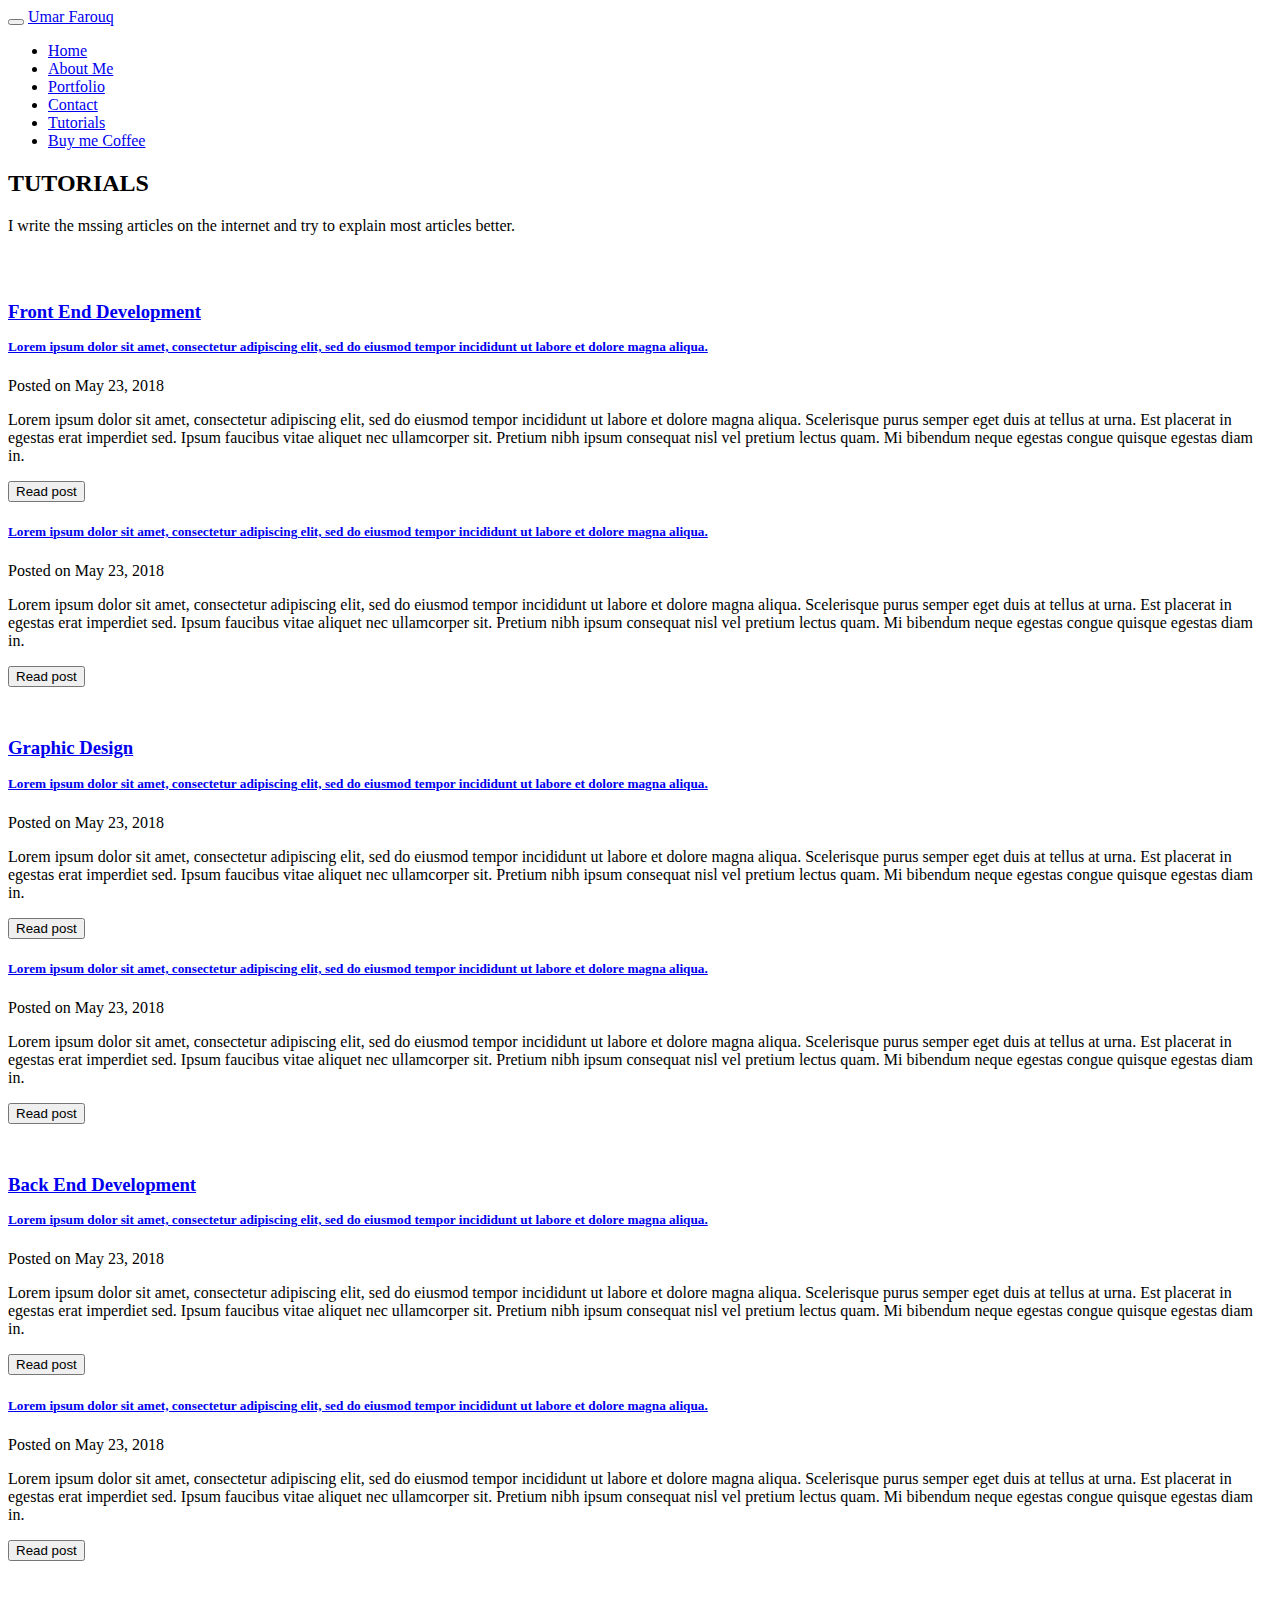
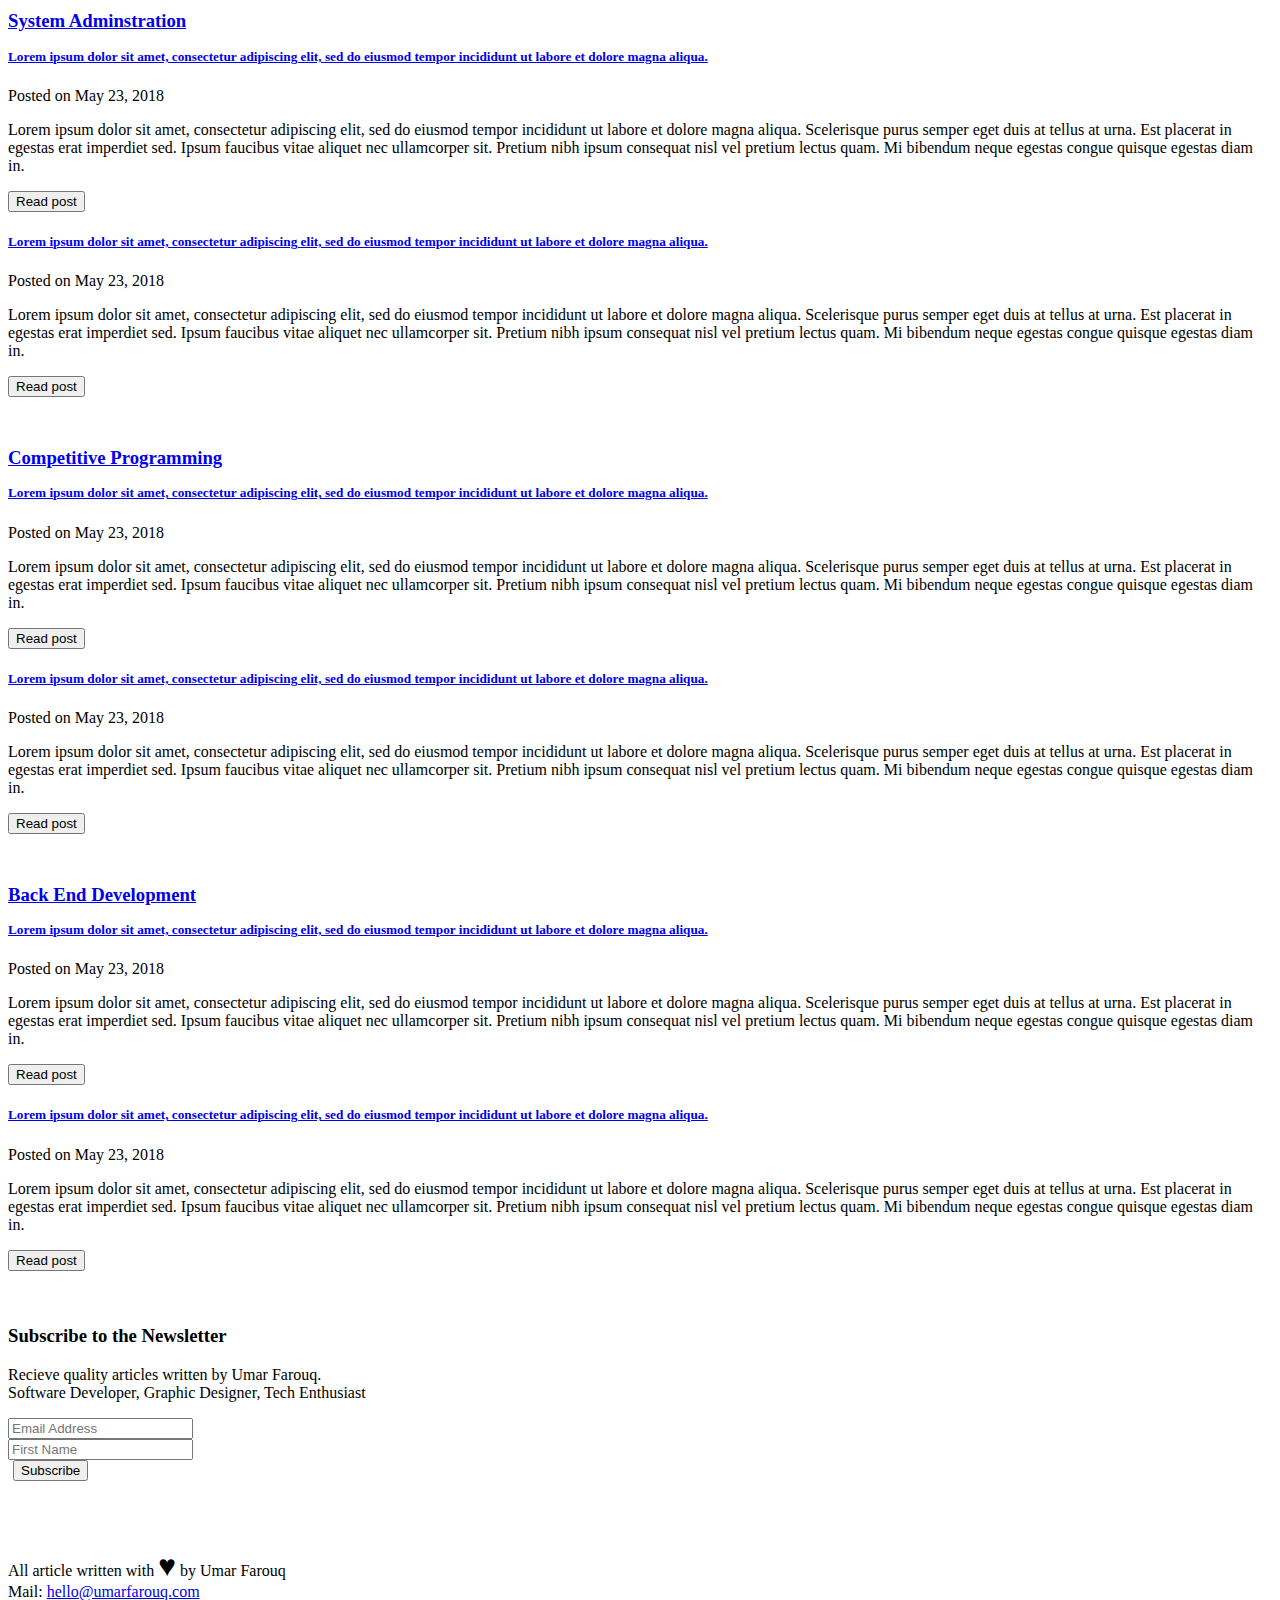
==== tutorial.html @ 3c8963cf "Added and customized how tutorial page should look" ====
<!doctype html>
<html lang="en">
  <head>
    <!-- Required meta tags -->
    <meta charset="utf-8">
    <meta name="viewport" content="width=device-width, initial-scale=1, shrink-to-fit=no">

    <!-- Bootstrap CSS -->
    <link rel="stylesheet" href="https://stackpath.bootstrapcdn.com/bootstrap/4.1.3/css/bootstrap.min.css" integrity="sha384-MCw98/SFnGE8fJT3GXwEOngsV7Zt27NXFoaoApmYm81iuXoPkFOJwJ8ERdknLPMO" crossorigin="anonymous">
    <link href="https://stackpath.bootstrapcdn.com/font-awesome/4.7.0/css/font-awesome.min.css" rel="stylesheet" integrity="sha384-wvfXpqpZZVQGK6TAh5PVlGOfQNHSoD2xbE+QkPxCAFlNEevoEH3Sl0sibVcOQVnN" crossorigin="anonymous">
    <!-- Custom CSS -->
    <link rel="stylesheet" href="assets/css/main.css">
    <link href="https://fonts.googleapis.com/css?family=Poppins:400,700|Roboto" rel="stylesheet">
    <title>WP theme</title>
  </head>
  <body>
    
    <!-- Navbar section -->
    <nav class="navbar navbar-expand-lg navbar-light bg-white">
        <div class="container">
        <button class="navbar-toggler" type="button" data-toggle="collapse" data-target="#navbarToggler" aria-controls="navbarToggler" aria-expanded="false" aria-label="Toggle navigation">
            <span class="navbar-toggler-icon"></span>
        </button>
        <a href="/index.html" class="navbar-brand">Umar Farouq</a>

        <div class="collapse navbar-collapse justify-content-end" id="navbarToggler">
            <ul class="navbar-nav roboto">
                <li class="nav-item">
                    <a href="index.html" class="nav-link">Home</a>
                </li>
                <li class="nav-item">
                    <a href="about.html" class="nav-link">About Me</a>
                </li>
                <li class="nav-item">
                    <a href="portfolio.html" class="nav-link">Portfolio</a>
                </li>
                <li class="nav-item">
                    <a href="contact.html" class="nav-link">Contact</a>
                </li>
                <li class="nav-item">
                    <a href="tutorial.html" class="nav-link">Tutorials</a>
                </li>
                <li class="nav-item">
                    <a href="#" class="nav-link">Buy me Coffee</a>
                </li>
            </ul>
        </div>
        </div>
    </nav>

    <!-- Carousel section -->
    <div class="container-fluid rmpd">
        <div class="top-banner" style="background-image: url(assets/img/blog.png); background-position: center; background-size: cover; background-repeat: no-repeat; background-origin: initial">
            <div class="banner flexbox text-center">
                <div class="mx-auto align-self-center">
                <h2 class="text-white bold">TUTORIALS</h2>
                <p class="text-white">I write the mssing articles on the internet and try to explain most articles better.</p>
                </div>
            </div>
        </div>
    </div>

    <div class="container-fluid rmpd">
        
    </div>

    <br><br>

    <!-- Blog container -->
    <div class="container bg-white blog-container">

        <h3 class="bold" style="line-height: 0.6"><a href="category.html" class="text-success">Front End Development</a></h3>

        <div class="media md-line">
            <div class="media-body">
                <h5 class="mt-0 bold"><a href="post.html" class="text-body">Lorem ipsum dolor sit amet, consectetur adipiscing elit, sed do eiusmod tempor incididunt ut labore et dolore magna aliqua.</a></h5>
                <p class="date">Posted on May 23, 2018</p>
                <p class="text-secondary roboto">Lorem ipsum dolor sit amet, consectetur adipiscing elit, sed do eiusmod tempor incididunt ut labore et dolore magna aliqua.
                Scelerisque purus semper eget duis at tellus at urna. Est placerat in egestas erat imperdiet sed. Ipsum faucibus vitae aliquet
                nec ullamcorper sit. Pretium nibh ipsum consequat nisl vel pretium lectus quam. Mi bibendum neque egestas congue quisque
                egestas diam in.</p>
                <a href="post.html"><button class="btn btn-outline-secondary">Read post</button></a>
            </div>
        </div>

        <div class="media md-line">
            <div class="media-body">
                <h5 class="mt-0 bold"><a href="post.html" class="text-body">Lorem ipsum dolor sit amet, consectetur adipiscing elit, sed do eiusmod tempor incididunt ut labore et dolore magna aliqua.</a></h5>
                <p class="date">Posted on May 23, 2018</p>
                <p class="text-secondary roboto">Lorem ipsum dolor sit amet, consectetur adipiscing elit, sed do eiusmod tempor incididunt ut labore et dolore magna aliqua.
                Scelerisque purus semper eget duis at tellus at urna. Est placerat in egestas erat imperdiet sed. Ipsum faucibus vitae aliquet
                nec ullamcorper sit. Pretium nibh ipsum consequat nisl vel pretium lectus quam. Mi bibendum neque egestas congue quisque
                egestas diam in.</p>
                <a href="post.html"><button class="btn btn-outline-secondary">Read post</button></a>
            </div>
        </div>

        <br><br>

        <h3 class="bold" style="line-height: 0.6"><a href="category.html" class="text-success">Graphic Design</a></h3>

        <div class="media md-line">
            <div class="media-body">
                <h5 class="mt-0 bold"><a href="post.html" class="text-body">Lorem ipsum dolor sit amet, consectetur adipiscing elit, sed do eiusmod tempor incididunt ut labore et dolore magna aliqua.</a></h5>
                <p class="date">Posted on May 23, 2018</p>
                <p class="text-secondary roboto">Lorem ipsum dolor sit amet, consectetur adipiscing elit, sed do eiusmod tempor incididunt ut labore et dolore magna aliqua.
                Scelerisque purus semper eget duis at tellus at urna. Est placerat in egestas erat imperdiet sed. Ipsum faucibus vitae aliquet
                nec ullamcorper sit. Pretium nibh ipsum consequat nisl vel pretium lectus quam. Mi bibendum neque egestas congue quisque
                egestas diam in.</p>
                <a href="post.html"><button class="btn btn-outline-secondary">Read post</button></a>
            </div>
        </div>

        <div class="media md-line">
            <div class="media-body">
                <h5 class="mt-0 bold"><a href="post.html" class="text-body">Lorem ipsum dolor sit amet, consectetur adipiscing elit, sed do eiusmod tempor incididunt ut labore et dolore magna aliqua.</a></h5>
                <p class="date">Posted on May 23, 2018</p>
                <p class="text-secondary roboto">Lorem ipsum dolor sit amet, consectetur adipiscing elit, sed do eiusmod tempor incididunt ut labore et dolore magna aliqua.
                Scelerisque purus semper eget duis at tellus at urna. Est placerat in egestas erat imperdiet sed. Ipsum faucibus vitae aliquet
                nec ullamcorper sit. Pretium nibh ipsum consequat nisl vel pretium lectus quam. Mi bibendum neque egestas congue quisque
                egestas diam in.</p>
                <a href="post.html"><button class="btn btn-outline-secondary">Read post</button></a>
            </div>
        </div>

        <br><br>

        <h3 class="bold" style="line-height: 0.6"><a href="category.html" class="text-success">Back End Development</a></h3>

        <div class="media md-line">
            <div class="media-body">
                <h5 class="mt-0 bold"><a href="post.html" class="text-body">Lorem ipsum dolor sit amet, consectetur adipiscing elit, sed do eiusmod tempor incididunt ut labore et dolore magna aliqua.</a></h5>
                <p class="date">Posted on May 23, 2018</p>
                <p class="text-secondary roboto">Lorem ipsum dolor sit amet, consectetur adipiscing elit, sed do eiusmod tempor incididunt ut labore et dolore magna aliqua.
                Scelerisque purus semper eget duis at tellus at urna. Est placerat in egestas erat imperdiet sed. Ipsum faucibus vitae aliquet
                nec ullamcorper sit. Pretium nibh ipsum consequat nisl vel pretium lectus quam. Mi bibendum neque egestas congue quisque
                egestas diam in.</p>
                <a href="post.html"><button class="btn btn-outline-secondary">Read post</button></a>
            </div>
        </div>

        <div class="media md-line">
            <div class="media-body">
                <h5 class="mt-0 bold"><a href="post.html" class="text-body">Lorem ipsum dolor sit amet, consectetur adipiscing elit, sed do eiusmod tempor incididunt ut labore et dolore magna aliqua.</a></h5>
                <p class="date">Posted on May 23, 2018</p>
                <p class="text-secondary roboto">Lorem ipsum dolor sit amet, consectetur adipiscing elit, sed do eiusmod tempor incididunt ut labore et dolore magna aliqua.
                Scelerisque purus semper eget duis at tellus at urna. Est placerat in egestas erat imperdiet sed. Ipsum faucibus vitae aliquet
                nec ullamcorper sit. Pretium nibh ipsum consequat nisl vel pretium lectus quam. Mi bibendum neque egestas congue quisque
                egestas diam in.</p>
                <a href="post.html"><button class="btn btn-outline-secondary">Read post</button></a>
            </div>
        </div>

        <br><br>

        <h3 class="bold" style="line-height: 0.6"><a href="category.html" class="text-success">System Adminstration</a></h3>

        <div class="media md-line">
            <div class="media-body">
                <h5 class="mt-0 bold"><a href="post.html" class="text-body">Lorem ipsum dolor sit amet, consectetur adipiscing elit, sed do eiusmod tempor incididunt ut labore et dolore magna aliqua.</a></h5>
                <p class="date">Posted on May 23, 2018</p>
                <p class="text-secondary roboto">Lorem ipsum dolor sit amet, consectetur adipiscing elit, sed do eiusmod tempor incididunt ut labore et dolore magna aliqua.
                Scelerisque purus semper eget duis at tellus at urna. Est placerat in egestas erat imperdiet sed. Ipsum faucibus vitae aliquet
                nec ullamcorper sit. Pretium nibh ipsum consequat nisl vel pretium lectus quam. Mi bibendum neque egestas congue quisque
                egestas diam in.</p>
                <a href="post.html"><button class="btn btn-outline-secondary">Read post</button></a>
            </div>
        </div>

        <div class="media md-line">
            <div class="media-body">
                <h5 class="mt-0 bold"><a href="post.html" class="text-body">Lorem ipsum dolor sit amet, consectetur adipiscing elit, sed do eiusmod tempor incididunt ut labore et dolore magna aliqua.</a></h5>
                <p class="date">Posted on May 23, 2018</p>
                <p class="text-secondary roboto">Lorem ipsum dolor sit amet, consectetur adipiscing elit, sed do eiusmod tempor incididunt ut labore et dolore magna aliqua.
                Scelerisque purus semper eget duis at tellus at urna. Est placerat in egestas erat imperdiet sed. Ipsum faucibus vitae aliquet
                nec ullamcorper sit. Pretium nibh ipsum consequat nisl vel pretium lectus quam. Mi bibendum neque egestas congue quisque
                egestas diam in.</p>
                <a href="post.html"><button class="btn btn-outline-secondary">Read post</button></a>
            </div>
        </div>

        <br><br>

        <h3 class="bold" style="line-height: 0.6"><a href="category.html" class="text-success">Competitive Programming</a></h3>

        <div class="media md-line">
            <div class="media-body">
                <h5 class="mt-0 bold"><a href="post.html" class="text-body">Lorem ipsum dolor sit amet, consectetur adipiscing elit, sed do eiusmod tempor incididunt ut labore et dolore magna aliqua.</a></h5>
                <p class="date">Posted on May 23, 2018</p>
                <p class="text-secondary roboto">Lorem ipsum dolor sit amet, consectetur adipiscing elit, sed do eiusmod tempor incididunt ut labore et dolore magna aliqua.
                Scelerisque purus semper eget duis at tellus at urna. Est placerat in egestas erat imperdiet sed. Ipsum faucibus vitae aliquet
                nec ullamcorper sit. Pretium nibh ipsum consequat nisl vel pretium lectus quam. Mi bibendum neque egestas congue quisque
                egestas diam in.</p>
                <a href="post.html"><button class="btn btn-outline-secondary">Read post</button></a>
            </div>
        </div>

        <div class="media md-line">
            <div class="media-body">
                <h5 class="mt-0 bold"><a href="post.html" class="text-body">Lorem ipsum dolor sit amet, consectetur adipiscing elit, sed do eiusmod tempor incididunt ut labore et dolore magna aliqua.</a></h5>
                <p class="date">Posted on May 23, 2018</p>
                <p class="text-secondary roboto">Lorem ipsum dolor sit amet, consectetur adipiscing elit, sed do eiusmod tempor incididunt ut labore et dolore magna aliqua.
                Scelerisque purus semper eget duis at tellus at urna. Est placerat in egestas erat imperdiet sed. Ipsum faucibus vitae aliquet
                nec ullamcorper sit. Pretium nibh ipsum consequat nisl vel pretium lectus quam. Mi bibendum neque egestas congue quisque
                egestas diam in.</p>
                <a href="post.html"><button class="btn btn-outline-secondary">Read post</button></a>
            </div>
        </div>

        <br><br>

        <h3 class="bold" style="line-height: 0.6"><a href="category.html" class="text-success">Back End Development</a></h3>

        <div class="media md-line">
            <div class="media-body">
                <h5 class="mt-0 bold"><a href="post.html" class="text-body">Lorem ipsum dolor sit amet, consectetur adipiscing elit, sed do eiusmod tempor incididunt ut labore et dolore magna aliqua.</a></h5>
                <p class="date">Posted on May 23, 2018</p>
                <p class="text-secondary roboto">Lorem ipsum dolor sit amet, consectetur adipiscing elit, sed do eiusmod tempor incididunt ut labore et dolore magna aliqua.
                Scelerisque purus semper eget duis at tellus at urna. Est placerat in egestas erat imperdiet sed. Ipsum faucibus vitae aliquet
                nec ullamcorper sit. Pretium nibh ipsum consequat nisl vel pretium lectus quam. Mi bibendum neque egestas congue quisque
                egestas diam in.</p>
                <a href="post.html"><button class="btn btn-outline-secondary">Read post</button></a>
            </div>
        </div>

        <div class="media md-line">
            <div class="media-body">
                <h5 class="mt-0 bold"><a href="post.html" class="text-body">Lorem ipsum dolor sit amet, consectetur adipiscing elit, sed do eiusmod tempor incididunt ut labore et dolore magna aliqua.</a></h5>
                <p class="date">Posted on May 23, 2018</p>
                <p class="text-secondary roboto">Lorem ipsum dolor sit amet, consectetur adipiscing elit, sed do eiusmod tempor incididunt ut labore et dolore magna aliqua.
                Scelerisque purus semper eget duis at tellus at urna. Est placerat in egestas erat imperdiet sed. Ipsum faucibus vitae aliquet
                nec ullamcorper sit. Pretium nibh ipsum consequat nisl vel pretium lectus quam. Mi bibendum neque egestas congue quisque
                egestas diam in.</p>
                <a href="post.html"><button class="btn btn-outline-secondary">Read post</button></a>
            </div>
        </div>
        
    </div>

    <br><br>

    <!-- Newsletter section -->
    <div class="container bg-white blog-container text-center">
        <h3 class="text-black bold">Subscribe to the Newsletter</h3>
        <p class="text-secondary roboto">Recieve quality articles written by Umar Farouq.<br> Software Developer, Graphic Designer, Tech Enthusiast</p>
        <form action="">
            <div class="form-row">
                <div class="form-group col-sm">
                    <input type="text" class="form-control roboto" placeholder="Email Address">
                </div>
                <div class="form-group col-sm">
                    <input type="text" class="form-control roboto" placeholder="First Name">
                </div>
                <button class="btn btn-outline-success" style="margin-bottom: 1rem; margin-left: 5px">Subscribe</button>
            </div>
        </form>
    </div>

    <br><br>

    <!-- Footer section -->
    <div class="container-fluid bg-white footer">
        <p class="text-secondary text-center">All article written with <span class="text-danger" style="font-size: 30px">&hearts;</span> by Umar Farouq<br>Mail: <a href="mailto:hello@umarfarouq.com" class="text-danger">hello@umarfarouq.com</a></p>
    </div>

    <!-- Optional JavaScript -->
    <!-- jQuery first, then Popper.js, then Bootstrap JS -->
    <script src="https://code.jquery.com/jquery-3.3.1.slim.min.js" integrity="sha384-q8i/X+965DzO0rT7abK41JStQIAqVgRVzpbzo5smXKp4YfRvH+8abtTE1Pi6jizo" crossorigin="anonymous"></script>
    <script src="https://cdnjs.cloudflare.com/ajax/libs/popper.js/1.14.3/umd/popper.min.js" integrity="sha384-ZMP7rVo3mIykV+2+9J3UJ46jBk0WLaUAdn689aCwoqbBJiSnjAK/l8WvCWPIPm49" crossorigin="anonymous"></script>
    <script src="https://stackpath.bootstrapcdn.com/bootstrap/4.1.3/js/bootstrap.min.js" integrity="sha384-ChfqqxuZUCnJSK3+MXmPNIyE6ZbWh2IMqE241rYiqJxyMiZ6OW/JmZQ5stwEULTy" crossorigin="anonymous"></script>
    <script src="assets/js/main.js"></script>
  </body>
</html>
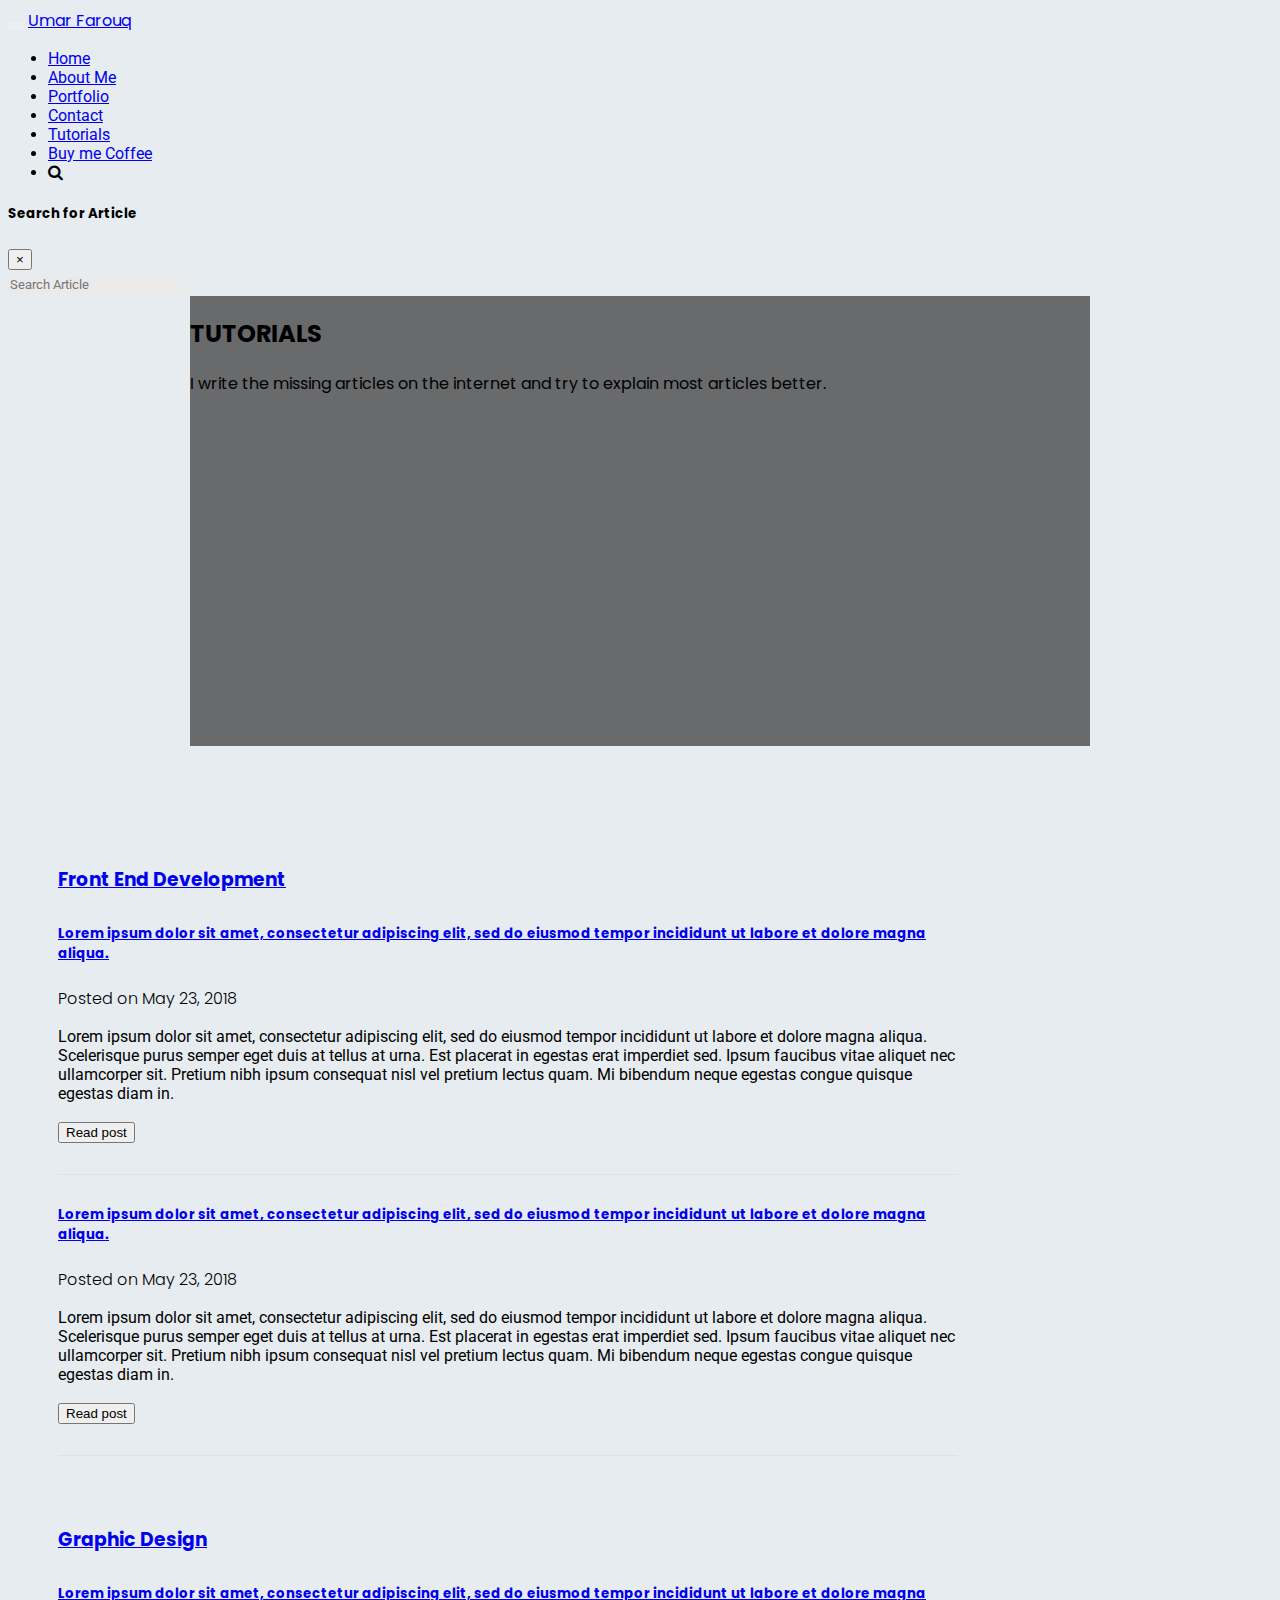
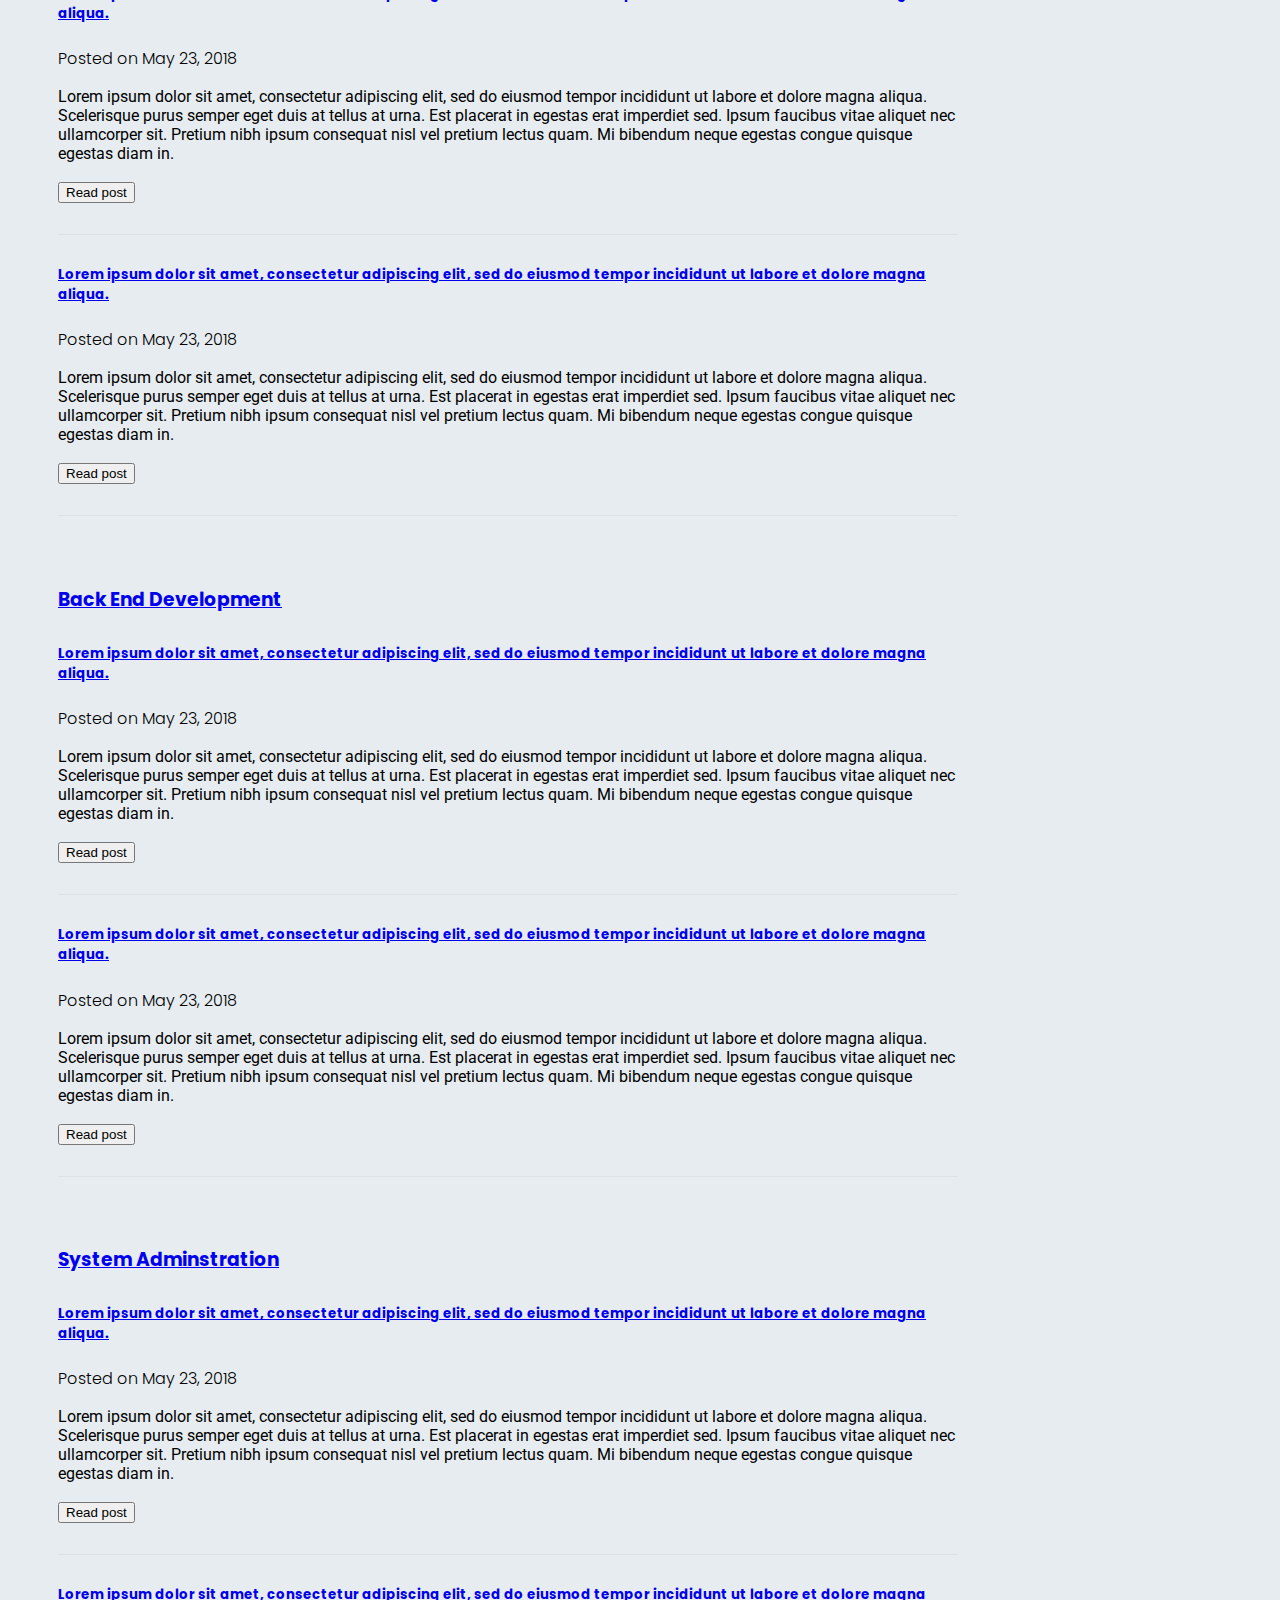
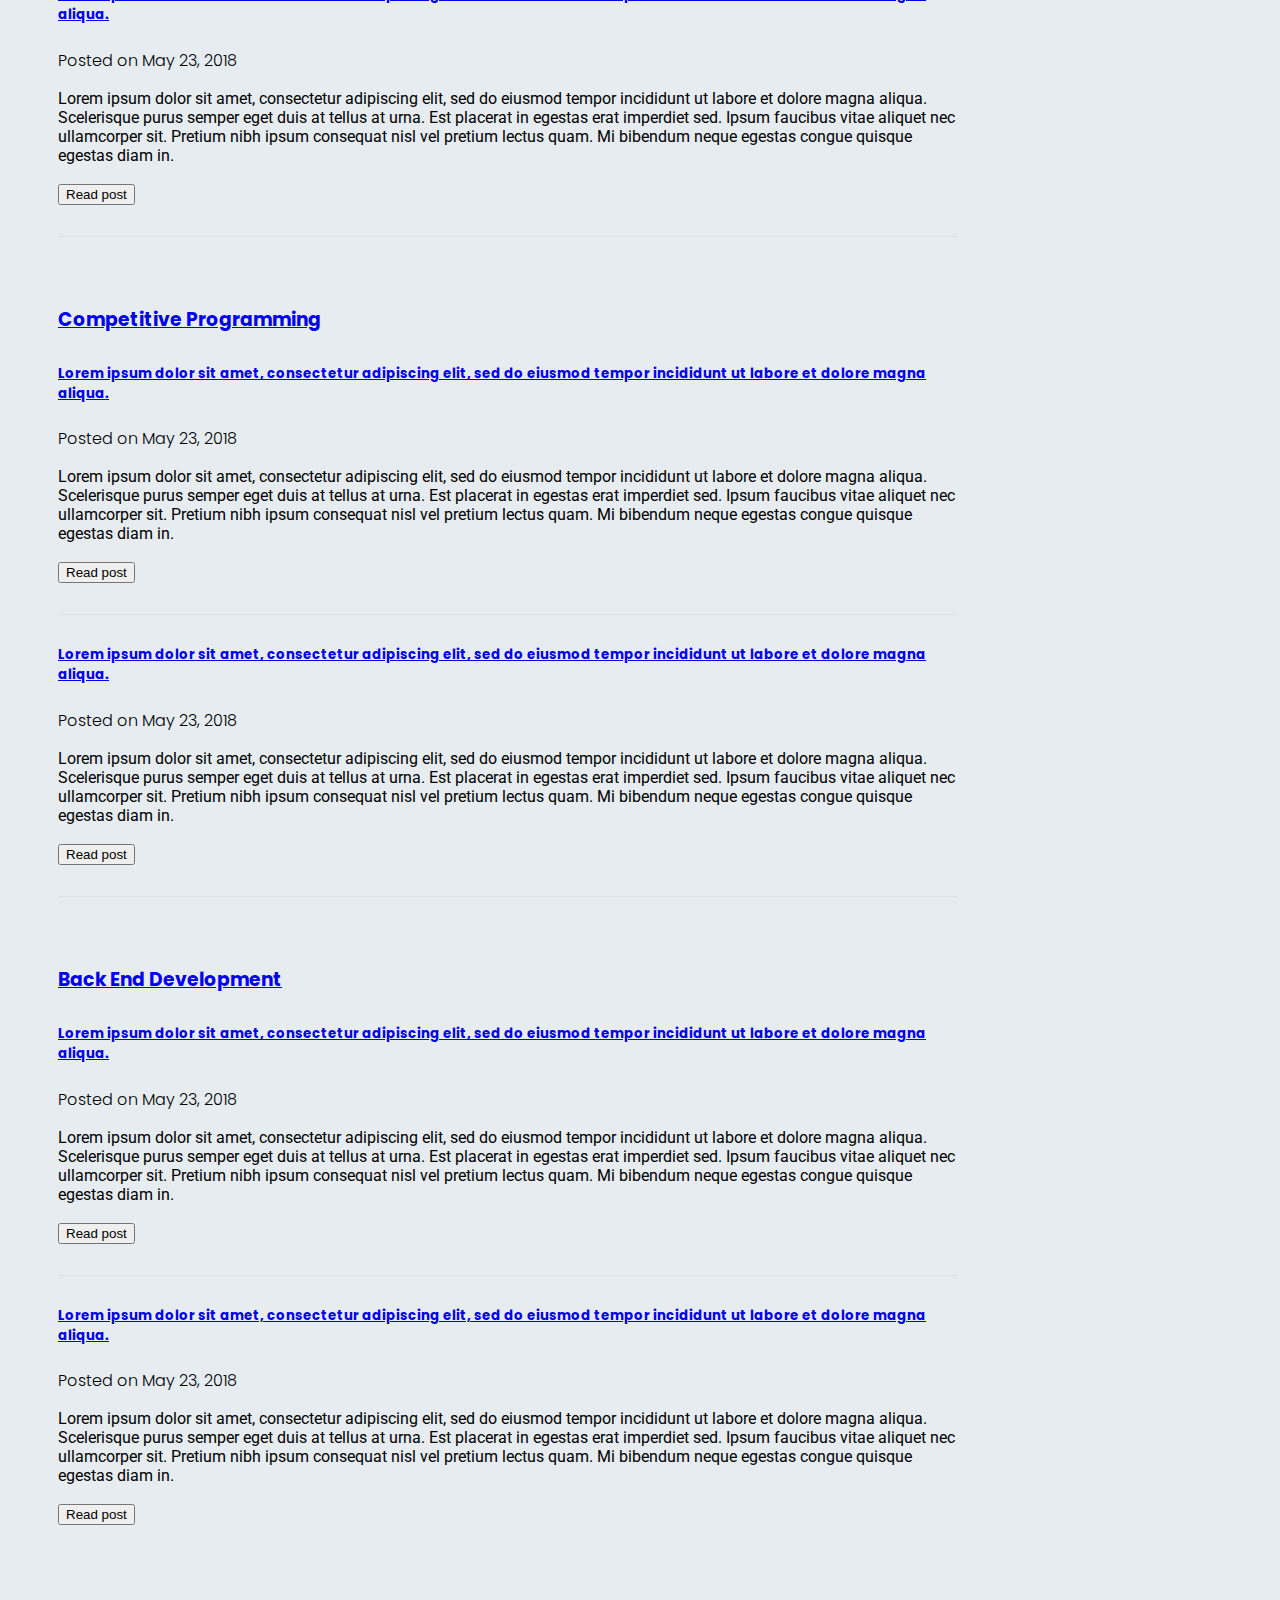
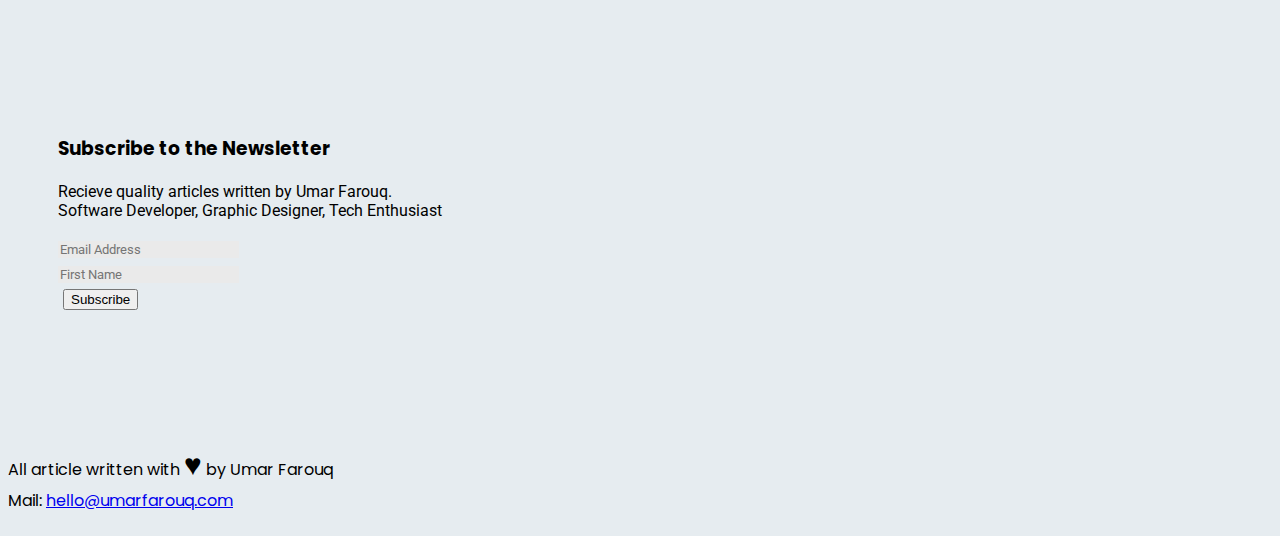
==== commit 1c5fa40c: "Added search form in navbar and fixed responsiveness" ====
--- a/tutorial.html
+++ b/tutorial.html
@@ -43,18 +43,43 @@
                 <li class="nav-item">
                     <a href="#" class="nav-link">Buy me Coffee</a>
                 </li>
+                <li class="nav-item" data-toggle="modal" data-target="#searchModal">
+                    <span id="search" href="#search" class="nav-link"><span class="fa fa-search"></span></span>
+                </li>
             </ul>
         </div>
         </div>
     </nav>
+
+    <!--Search Modal -->
+    <div class="modal fade" id="searchModal" tabindex="-1" role="dialog" aria-labelledby="ModalSearch" aria-hidden="true">
+        <div class="modal-dialog modal-dialog-centered" role="document">
+            <div class="modal-content">
+                <div class="modal-header">
+                    <h5 class="modal-title" id="ModalSearch">Search for Article</h5>
+                    <button type="button" class="close" data-dismiss="modal" aria-label="Close">
+                        <span aria-hidden="true">&times;</span>
+                    </button>
+                </div>
+                <div class="modal-body">
+                    <form>
+                        <div class="form-group">
+                            <input type="text" placeholder="Search Article" class="form-control roboto"/>
+                        </div>
+                    </form>
+                    <div id="searchresult"></div>
+                </div>
+            </div>
+        </div>
+    </div>
 
     <!-- Carousel section -->
     <div class="container-fluid rmpd">
         <div class="top-banner" style="background-image: url(assets/img/blog.png); background-position: center; background-size: cover; background-repeat: no-repeat; background-origin: initial">
-            <div class="banner flexbox text-center">
+            <div class="banner flexbox text-center wd-p-t">
                 <div class="mx-auto align-self-center">
                 <h2 class="text-white bold">TUTORIALS</h2>
-                <p class="text-white">I write the mssing articles on the internet and try to explain most articles better.</p>
+                <p class="text-white">I write the missing articles on the internet and try to explain most articles better.</p>
                 </div>
             </div>
         </div>
@@ -69,147 +94,147 @@
     <!-- Blog container -->
     <div class="container bg-white blog-container">
 
-        <h3 class="bold" style="line-height: 0.6"><a href="category.html" class="text-success">Front End Development</a></h3>
-
-        <div class="media md-line">
-            <div class="media-body">
-                <h5 class="mt-0 bold"><a href="post.html" class="text-body">Lorem ipsum dolor sit amet, consectetur adipiscing elit, sed do eiusmod tempor incididunt ut labore et dolore magna aliqua.</a></h5>
-                <p class="date">Posted on May 23, 2018</p>
-                <p class="text-secondary roboto">Lorem ipsum dolor sit amet, consectetur adipiscing elit, sed do eiusmod tempor incididunt ut labore et dolore magna aliqua.
-                Scelerisque purus semper eget duis at tellus at urna. Est placerat in egestas erat imperdiet sed. Ipsum faucibus vitae aliquet
-                nec ullamcorper sit. Pretium nibh ipsum consequat nisl vel pretium lectus quam. Mi bibendum neque egestas congue quisque
-                egestas diam in.</p>
-                <a href="post.html"><button class="btn btn-outline-secondary">Read post</button></a>
-            </div>
-        </div>
-
-        <div class="media md-line">
-            <div class="media-body">
-                <h5 class="mt-0 bold"><a href="post.html" class="text-body">Lorem ipsum dolor sit amet, consectetur adipiscing elit, sed do eiusmod tempor incididunt ut labore et dolore magna aliqua.</a></h5>
-                <p class="date">Posted on May 23, 2018</p>
-                <p class="text-secondary roboto">Lorem ipsum dolor sit amet, consectetur adipiscing elit, sed do eiusmod tempor incididunt ut labore et dolore magna aliqua.
-                Scelerisque purus semper eget duis at tellus at urna. Est placerat in egestas erat imperdiet sed. Ipsum faucibus vitae aliquet
-                nec ullamcorper sit. Pretium nibh ipsum consequat nisl vel pretium lectus quam. Mi bibendum neque egestas congue quisque
-                egestas diam in.</p>
-                <a href="post.html"><button class="btn btn-outline-secondary">Read post</button></a>
-            </div>
-        </div>
-
-        <br><br>
-
-        <h3 class="bold" style="line-height: 0.6"><a href="category.html" class="text-success">Graphic Design</a></h3>
-
-        <div class="media md-line">
-            <div class="media-body">
-                <h5 class="mt-0 bold"><a href="post.html" class="text-body">Lorem ipsum dolor sit amet, consectetur adipiscing elit, sed do eiusmod tempor incididunt ut labore et dolore magna aliqua.</a></h5>
-                <p class="date">Posted on May 23, 2018</p>
-                <p class="text-secondary roboto">Lorem ipsum dolor sit amet, consectetur adipiscing elit, sed do eiusmod tempor incididunt ut labore et dolore magna aliqua.
-                Scelerisque purus semper eget duis at tellus at urna. Est placerat in egestas erat imperdiet sed. Ipsum faucibus vitae aliquet
-                nec ullamcorper sit. Pretium nibh ipsum consequat nisl vel pretium lectus quam. Mi bibendum neque egestas congue quisque
-                egestas diam in.</p>
-                <a href="post.html"><button class="btn btn-outline-secondary">Read post</button></a>
-            </div>
-        </div>
-
-        <div class="media md-line">
-            <div class="media-body">
-                <h5 class="mt-0 bold"><a href="post.html" class="text-body">Lorem ipsum dolor sit amet, consectetur adipiscing elit, sed do eiusmod tempor incididunt ut labore et dolore magna aliqua.</a></h5>
-                <p class="date">Posted on May 23, 2018</p>
-                <p class="text-secondary roboto">Lorem ipsum dolor sit amet, consectetur adipiscing elit, sed do eiusmod tempor incididunt ut labore et dolore magna aliqua.
-                Scelerisque purus semper eget duis at tellus at urna. Est placerat in egestas erat imperdiet sed. Ipsum faucibus vitae aliquet
-                nec ullamcorper sit. Pretium nibh ipsum consequat nisl vel pretium lectus quam. Mi bibendum neque egestas congue quisque
-                egestas diam in.</p>
-                <a href="post.html"><button class="btn btn-outline-secondary">Read post</button></a>
-            </div>
-        </div>
-
-        <br><br>
-
-        <h3 class="bold" style="line-height: 0.6"><a href="category.html" class="text-success">Back End Development</a></h3>
-
-        <div class="media md-line">
-            <div class="media-body">
-                <h5 class="mt-0 bold"><a href="post.html" class="text-body">Lorem ipsum dolor sit amet, consectetur adipiscing elit, sed do eiusmod tempor incididunt ut labore et dolore magna aliqua.</a></h5>
-                <p class="date">Posted on May 23, 2018</p>
-                <p class="text-secondary roboto">Lorem ipsum dolor sit amet, consectetur adipiscing elit, sed do eiusmod tempor incididunt ut labore et dolore magna aliqua.
-                Scelerisque purus semper eget duis at tellus at urna. Est placerat in egestas erat imperdiet sed. Ipsum faucibus vitae aliquet
-                nec ullamcorper sit. Pretium nibh ipsum consequat nisl vel pretium lectus quam. Mi bibendum neque egestas congue quisque
-                egestas diam in.</p>
-                <a href="post.html"><button class="btn btn-outline-secondary">Read post</button></a>
-            </div>
-        </div>
-
-        <div class="media md-line">
-            <div class="media-body">
-                <h5 class="mt-0 bold"><a href="post.html" class="text-body">Lorem ipsum dolor sit amet, consectetur adipiscing elit, sed do eiusmod tempor incididunt ut labore et dolore magna aliqua.</a></h5>
-                <p class="date">Posted on May 23, 2018</p>
-                <p class="text-secondary roboto">Lorem ipsum dolor sit amet, consectetur adipiscing elit, sed do eiusmod tempor incididunt ut labore et dolore magna aliqua.
-                Scelerisque purus semper eget duis at tellus at urna. Est placerat in egestas erat imperdiet sed. Ipsum faucibus vitae aliquet
-                nec ullamcorper sit. Pretium nibh ipsum consequat nisl vel pretium lectus quam. Mi bibendum neque egestas congue quisque
-                egestas diam in.</p>
-                <a href="post.html"><button class="btn btn-outline-secondary">Read post</button></a>
-            </div>
-        </div>
-
-        <br><br>
-
-        <h3 class="bold" style="line-height: 0.6"><a href="category.html" class="text-success">System Adminstration</a></h3>
-
-        <div class="media md-line">
-            <div class="media-body">
-                <h5 class="mt-0 bold"><a href="post.html" class="text-body">Lorem ipsum dolor sit amet, consectetur adipiscing elit, sed do eiusmod tempor incididunt ut labore et dolore magna aliqua.</a></h5>
-                <p class="date">Posted on May 23, 2018</p>
-                <p class="text-secondary roboto">Lorem ipsum dolor sit amet, consectetur adipiscing elit, sed do eiusmod tempor incididunt ut labore et dolore magna aliqua.
-                Scelerisque purus semper eget duis at tellus at urna. Est placerat in egestas erat imperdiet sed. Ipsum faucibus vitae aliquet
-                nec ullamcorper sit. Pretium nibh ipsum consequat nisl vel pretium lectus quam. Mi bibendum neque egestas congue quisque
-                egestas diam in.</p>
-                <a href="post.html"><button class="btn btn-outline-secondary">Read post</button></a>
-            </div>
-        </div>
-
-        <div class="media md-line">
-            <div class="media-body">
-                <h5 class="mt-0 bold"><a href="post.html" class="text-body">Lorem ipsum dolor sit amet, consectetur adipiscing elit, sed do eiusmod tempor incididunt ut labore et dolore magna aliqua.</a></h5>
-                <p class="date">Posted on May 23, 2018</p>
-                <p class="text-secondary roboto">Lorem ipsum dolor sit amet, consectetur adipiscing elit, sed do eiusmod tempor incididunt ut labore et dolore magna aliqua.
-                Scelerisque purus semper eget duis at tellus at urna. Est placerat in egestas erat imperdiet sed. Ipsum faucibus vitae aliquet
-                nec ullamcorper sit. Pretium nibh ipsum consequat nisl vel pretium lectus quam. Mi bibendum neque egestas congue quisque
-                egestas diam in.</p>
-                <a href="post.html"><button class="btn btn-outline-secondary">Read post</button></a>
-            </div>
-        </div>
-
-        <br><br>
-
-        <h3 class="bold" style="line-height: 0.6"><a href="category.html" class="text-success">Competitive Programming</a></h3>
-
-        <div class="media md-line">
-            <div class="media-body">
-                <h5 class="mt-0 bold"><a href="post.html" class="text-body">Lorem ipsum dolor sit amet, consectetur adipiscing elit, sed do eiusmod tempor incididunt ut labore et dolore magna aliqua.</a></h5>
-                <p class="date">Posted on May 23, 2018</p>
-                <p class="text-secondary roboto">Lorem ipsum dolor sit amet, consectetur adipiscing elit, sed do eiusmod tempor incididunt ut labore et dolore magna aliqua.
-                Scelerisque purus semper eget duis at tellus at urna. Est placerat in egestas erat imperdiet sed. Ipsum faucibus vitae aliquet
-                nec ullamcorper sit. Pretium nibh ipsum consequat nisl vel pretium lectus quam. Mi bibendum neque egestas congue quisque
-                egestas diam in.</p>
-                <a href="post.html"><button class="btn btn-outline-secondary">Read post</button></a>
-            </div>
-        </div>
-
-        <div class="media md-line">
-            <div class="media-body">
-                <h5 class="mt-0 bold"><a href="post.html" class="text-body">Lorem ipsum dolor sit amet, consectetur adipiscing elit, sed do eiusmod tempor incididunt ut labore et dolore magna aliqua.</a></h5>
-                <p class="date">Posted on May 23, 2018</p>
-                <p class="text-secondary roboto">Lorem ipsum dolor sit amet, consectetur adipiscing elit, sed do eiusmod tempor incididunt ut labore et dolore magna aliqua.
-                Scelerisque purus semper eget duis at tellus at urna. Est placerat in egestas erat imperdiet sed. Ipsum faucibus vitae aliquet
-                nec ullamcorper sit. Pretium nibh ipsum consequat nisl vel pretium lectus quam. Mi bibendum neque egestas congue quisque
-                egestas diam in.</p>
-                <a href="post.html"><button class="btn btn-outline-secondary">Read post</button></a>
-            </div>
-        </div>
-
-        <br><br>
-
-        <h3 class="bold" style="line-height: 0.6"><a href="category.html" class="text-success">Back End Development</a></h3>
+        <h3 class="bold"><a href="category.html" class="text-success">Front End Development</a></h3>
+
+        <div class="media md-line">
+            <div class="media-body">
+                <h5 class="mt-0 bold"><a href="post.html" class="text-body">Lorem ipsum dolor sit amet, consectetur adipiscing elit, sed do eiusmod tempor incididunt ut labore et dolore magna aliqua.</a></h5>
+                <p class="date">Posted on May 23, 2018</p>
+                <p class="text-secondary roboto">Lorem ipsum dolor sit amet, consectetur adipiscing elit, sed do eiusmod tempor incididunt ut labore et dolore magna aliqua.
+                Scelerisque purus semper eget duis at tellus at urna. Est placerat in egestas erat imperdiet sed. Ipsum faucibus vitae aliquet
+                nec ullamcorper sit. Pretium nibh ipsum consequat nisl vel pretium lectus quam. Mi bibendum neque egestas congue quisque
+                egestas diam in.</p>
+                <a href="post.html"><button class="btn btn-outline-secondary">Read post</button></a>
+            </div>
+        </div>
+
+        <div class="media md-line">
+            <div class="media-body">
+                <h5 class="mt-0 bold"><a href="post.html" class="text-body">Lorem ipsum dolor sit amet, consectetur adipiscing elit, sed do eiusmod tempor incididunt ut labore et dolore magna aliqua.</a></h5>
+                <p class="date">Posted on May 23, 2018</p>
+                <p class="text-secondary roboto">Lorem ipsum dolor sit amet, consectetur adipiscing elit, sed do eiusmod tempor incididunt ut labore et dolore magna aliqua.
+                Scelerisque purus semper eget duis at tellus at urna. Est placerat in egestas erat imperdiet sed. Ipsum faucibus vitae aliquet
+                nec ullamcorper sit. Pretium nibh ipsum consequat nisl vel pretium lectus quam. Mi bibendum neque egestas congue quisque
+                egestas diam in.</p>
+                <a href="post.html"><button class="btn btn-outline-secondary">Read post</button></a>
+            </div>
+        </div>
+
+        <br><br>
+
+        <h3 class="bold"><a href="category.html" class="text-success">Graphic Design</a></h3>
+
+        <div class="media md-line">
+            <div class="media-body">
+                <h5 class="mt-0 bold"><a href="post.html" class="text-body">Lorem ipsum dolor sit amet, consectetur adipiscing elit, sed do eiusmod tempor incididunt ut labore et dolore magna aliqua.</a></h5>
+                <p class="date">Posted on May 23, 2018</p>
+                <p class="text-secondary roboto">Lorem ipsum dolor sit amet, consectetur adipiscing elit, sed do eiusmod tempor incididunt ut labore et dolore magna aliqua.
+                Scelerisque purus semper eget duis at tellus at urna. Est placerat in egestas erat imperdiet sed. Ipsum faucibus vitae aliquet
+                nec ullamcorper sit. Pretium nibh ipsum consequat nisl vel pretium lectus quam. Mi bibendum neque egestas congue quisque
+                egestas diam in.</p>
+                <a href="post.html"><button class="btn btn-outline-secondary">Read post</button></a>
+            </div>
+        </div>
+
+        <div class="media md-line">
+            <div class="media-body">
+                <h5 class="mt-0 bold"><a href="post.html" class="text-body">Lorem ipsum dolor sit amet, consectetur adipiscing elit, sed do eiusmod tempor incididunt ut labore et dolore magna aliqua.</a></h5>
+                <p class="date">Posted on May 23, 2018</p>
+                <p class="text-secondary roboto">Lorem ipsum dolor sit amet, consectetur adipiscing elit, sed do eiusmod tempor incididunt ut labore et dolore magna aliqua.
+                Scelerisque purus semper eget duis at tellus at urna. Est placerat in egestas erat imperdiet sed. Ipsum faucibus vitae aliquet
+                nec ullamcorper sit. Pretium nibh ipsum consequat nisl vel pretium lectus quam. Mi bibendum neque egestas congue quisque
+                egestas diam in.</p>
+                <a href="post.html"><button class="btn btn-outline-secondary">Read post</button></a>
+            </div>
+        </div>
+
+        <br><br>
+
+        <h3 class="bold"><a href="category.html" class="text-success">Back End Development</a></h3>
+
+        <div class="media md-line">
+            <div class="media-body">
+                <h5 class="mt-0 bold"><a href="post.html" class="text-body">Lorem ipsum dolor sit amet, consectetur adipiscing elit, sed do eiusmod tempor incididunt ut labore et dolore magna aliqua.</a></h5>
+                <p class="date">Posted on May 23, 2018</p>
+                <p class="text-secondary roboto">Lorem ipsum dolor sit amet, consectetur adipiscing elit, sed do eiusmod tempor incididunt ut labore et dolore magna aliqua.
+                Scelerisque purus semper eget duis at tellus at urna. Est placerat in egestas erat imperdiet sed. Ipsum faucibus vitae aliquet
+                nec ullamcorper sit. Pretium nibh ipsum consequat nisl vel pretium lectus quam. Mi bibendum neque egestas congue quisque
+                egestas diam in.</p>
+                <a href="post.html"><button class="btn btn-outline-secondary">Read post</button></a>
+            </div>
+        </div>
+
+        <div class="media md-line">
+            <div class="media-body">
+                <h5 class="mt-0 bold"><a href="post.html" class="text-body">Lorem ipsum dolor sit amet, consectetur adipiscing elit, sed do eiusmod tempor incididunt ut labore et dolore magna aliqua.</a></h5>
+                <p class="date">Posted on May 23, 2018</p>
+                <p class="text-secondary roboto">Lorem ipsum dolor sit amet, consectetur adipiscing elit, sed do eiusmod tempor incididunt ut labore et dolore magna aliqua.
+                Scelerisque purus semper eget duis at tellus at urna. Est placerat in egestas erat imperdiet sed. Ipsum faucibus vitae aliquet
+                nec ullamcorper sit. Pretium nibh ipsum consequat nisl vel pretium lectus quam. Mi bibendum neque egestas congue quisque
+                egestas diam in.</p>
+                <a href="post.html"><button class="btn btn-outline-secondary">Read post</button></a>
+            </div>
+        </div>
+
+        <br><br>
+
+        <h3 class="bold"><a href="category.html" class="text-success">System Adminstration</a></h3>
+
+        <div class="media md-line">
+            <div class="media-body">
+                <h5 class="mt-0 bold"><a href="post.html" class="text-body">Lorem ipsum dolor sit amet, consectetur adipiscing elit, sed do eiusmod tempor incididunt ut labore et dolore magna aliqua.</a></h5>
+                <p class="date">Posted on May 23, 2018</p>
+                <p class="text-secondary roboto">Lorem ipsum dolor sit amet, consectetur adipiscing elit, sed do eiusmod tempor incididunt ut labore et dolore magna aliqua.
+                Scelerisque purus semper eget duis at tellus at urna. Est placerat in egestas erat imperdiet sed. Ipsum faucibus vitae aliquet
+                nec ullamcorper sit. Pretium nibh ipsum consequat nisl vel pretium lectus quam. Mi bibendum neque egestas congue quisque
+                egestas diam in.</p>
+                <a href="post.html"><button class="btn btn-outline-secondary">Read post</button></a>
+            </div>
+        </div>
+
+        <div class="media md-line">
+            <div class="media-body">
+                <h5 class="mt-0 bold"><a href="post.html" class="text-body">Lorem ipsum dolor sit amet, consectetur adipiscing elit, sed do eiusmod tempor incididunt ut labore et dolore magna aliqua.</a></h5>
+                <p class="date">Posted on May 23, 2018</p>
+                <p class="text-secondary roboto">Lorem ipsum dolor sit amet, consectetur adipiscing elit, sed do eiusmod tempor incididunt ut labore et dolore magna aliqua.
+                Scelerisque purus semper eget duis at tellus at urna. Est placerat in egestas erat imperdiet sed. Ipsum faucibus vitae aliquet
+                nec ullamcorper sit. Pretium nibh ipsum consequat nisl vel pretium lectus quam. Mi bibendum neque egestas congue quisque
+                egestas diam in.</p>
+                <a href="post.html"><button class="btn btn-outline-secondary">Read post</button></a>
+            </div>
+        </div>
+
+        <br><br>
+
+        <h3 class="bold"><a href="category.html" class="text-success">Competitive Programming</a></h3>
+
+        <div class="media md-line">
+            <div class="media-body">
+                <h5 class="mt-0 bold"><a href="post.html" class="text-body">Lorem ipsum dolor sit amet, consectetur adipiscing elit, sed do eiusmod tempor incididunt ut labore et dolore magna aliqua.</a></h5>
+                <p class="date">Posted on May 23, 2018</p>
+                <p class="text-secondary roboto">Lorem ipsum dolor sit amet, consectetur adipiscing elit, sed do eiusmod tempor incididunt ut labore et dolore magna aliqua.
+                Scelerisque purus semper eget duis at tellus at urna. Est placerat in egestas erat imperdiet sed. Ipsum faucibus vitae aliquet
+                nec ullamcorper sit. Pretium nibh ipsum consequat nisl vel pretium lectus quam. Mi bibendum neque egestas congue quisque
+                egestas diam in.</p>
+                <a href="post.html"><button class="btn btn-outline-secondary">Read post</button></a>
+            </div>
+        </div>
+
+        <div class="media md-line">
+            <div class="media-body">
+                <h5 class="mt-0 bold"><a href="post.html" class="text-body">Lorem ipsum dolor sit amet, consectetur adipiscing elit, sed do eiusmod tempor incididunt ut labore et dolore magna aliqua.</a></h5>
+                <p class="date">Posted on May 23, 2018</p>
+                <p class="text-secondary roboto">Lorem ipsum dolor sit amet, consectetur adipiscing elit, sed do eiusmod tempor incididunt ut labore et dolore magna aliqua.
+                Scelerisque purus semper eget duis at tellus at urna. Est placerat in egestas erat imperdiet sed. Ipsum faucibus vitae aliquet
+                nec ullamcorper sit. Pretium nibh ipsum consequat nisl vel pretium lectus quam. Mi bibendum neque egestas congue quisque
+                egestas diam in.</p>
+                <a href="post.html"><button class="btn btn-outline-secondary">Read post</button></a>
+            </div>
+        </div>
+
+        <br><br>
+
+        <h3 class="bold"><a href="category.html" class="text-success">Back End Development</a></h3>
 
         <div class="media md-line">
             <div class="media-body">
--- a/assets/css/main.css
+++ b/assets/css/main.css
@@ -0,0 +1,408 @@
+body {
+    font-family: 'Poppins', sans-serif;
+    background-color: #e6ecf0;
+}
+
+a:hover {
+    text-decoration: none;
+}
+
+.bold {
+    font-weight: bold;
+}
+
+.profilepic {
+    bottom: 80px;
+}
+
+.roboto {
+    font-family: 'Roboto', sans-serif;
+}
+
+.rmpd {
+    padding-right: 0px;
+    padding-left: 0px;
+}
+
+.blog-container {
+    padding: 50px;
+}
+
+.top-banner {
+    height: 50vh;
+}
+
+.banner {
+    height: 50vh;
+}
+
+.postbanner {
+    height: 50vh;
+}
+
+.banner, .postbanner {
+    background-color: rgba(0, 0, 0, 0.55);
+}
+
+.banner img {
+    height: 25vh;
+    margin-bottom: 5px;
+}
+
+.container {
+    width: 95%;
+}
+
+@media (min-width: 1200px) {
+    .container {
+        max-width: 900px;
+    }
+    .wd-p-t {
+        max-width: 900px;
+        margin-left: auto;
+        margin-right: auto;
+    }
+
+    .c404 h1 {
+        font-size: 250px;
+    }
+}
+
+@media (min-width: 992px) {
+    .wd-p-t {
+        max-width: 900px;
+        margin-left: auto;
+        margin-right: auto;
+    }
+}
+
+@media (max-width: 1200px) {
+    .c404 h1 {
+        font-size: 220px;
+    }
+}
+
+@media (max-width: 768px) {
+    .c404 h1 {
+        font-size: 180px;
+    }
+}
+
+@media (max-width: 576px) {
+    .blog-container {
+        padding: 30px;
+    }
+
+    .postbanner {
+        height: 50vh;
+        padding-left: 10px;
+        padding-right: 10px;
+    }
+
+    .c404 h1 {
+        font-size: 130px;
+    }
+}
+
+.md-line {
+    margin-top: 30px;
+    padding-bottom: 30px;
+    border-bottom: 1px solid #dee2e6;
+}
+
+.md-line:nth-last-child(-n+1) {
+    margin-bottom: 10px;
+    border-bottom: 0px;
+}
+
+.md-line:first-child {
+    margin-top: 0px;
+}
+
+.date {
+    font-weight: 300;
+}
+
+.navbar-light .navbar-toggler {
+    border-color: transparent;
+}
+
+.footer {
+    padding-bottom: 15px;
+}
+
+.footer p {
+    margin-bottom: 0px;
+}
+
+/* WYSIWYG custom css */
+
+.content li + li {
+    margin-top: 0.25em;
+}
+
+.content p:not(:last-child),
+.content dl:not(:last-child),
+.content ol:not(:last-child),
+.content ul:not(:last-child),
+.content blockquote:not(:last-child),
+.content pre:not(:last-child),
+.content table:not(:last-child) {
+    margin-bottom: 1em;
+}
+
+.content p {
+    font-family: 'Roboto', sans-serif;
+    color: #6c757d !important;
+}
+
+.content h1,
+.content h2,
+.content h3,
+.content h4,
+.content h5,
+.content h6 {
+    color: #363636;
+    font-weight: 600;
+    line-height: 1.125;
+}
+
+.content h1 {
+    font-size: 2em;
+    margin-bottom: 0.5em;
+}
+
+.content h1:not(:first-child) {
+    margin-top: 1em;
+}
+
+.content h2 {
+    font-size: 1.75em;
+    margin-bottom: 0.5714em;
+}
+
+.content h2:not(:first-child) {
+    margin-top: 1.1428em;
+}
+
+.content h3 {
+    font-size: 1.5em;
+    margin-bottom: 0.6666em;
+}
+
+.content h3:not(:first-child) {
+    margin-top: 1.3333em;
+}
+
+.content h4 {
+    font-size: 1.25em;
+    margin-bottom: 0.8em;
+}
+
+.content h5 {
+    font-size: 1.125em;
+    margin-bottom: 0.8888em;
+}
+
+.content h6 {
+    font-size: 1em;
+    margin-bottom: 1em;
+}
+
+.content blockquote {
+    background-color: whitesmoke;
+    border-left: 5px solid #dbdbdb;
+    padding: 1.25em 1.5em;
+    font-family: 'Roboto', sans-serif;
+}
+
+.content ol {
+    list-style: decimal outside;
+    margin-left: 2em;
+    margin-top: 1em;
+    font-family: 'Roboto', sans-serif;
+    color: #6c757d !important;
+}
+
+.content ul {
+    list-style: disc outside;
+    margin-left: 2em;
+    margin-top: 1em;
+    font-family: 'Roboto', sans-serif;
+    color: #6c757d !important;
+}
+
+.content ul ul {
+    list-style-type: circle;
+    margin-top: 0.5em;
+}
+
+.content ul ul ul {
+    list-style-type: square;
+    font-family: 'Roboto', sans-serif;
+}
+
+.content dd {
+    margin-left: 2em;
+    font-family: 'Roboto', sans-serif;
+    color: #6c757d !important;
+}
+
+.content figure {
+    margin-left: 2em;
+    margin-right: 2em;
+    text-align: center;
+    font-family: 'Roboto', sans-serif;
+    color: #6c757d !important;
+}
+
+.content figure:not(:first-child) {
+    margin-top: 2em;
+}
+
+.content figure:not(:last-child) {
+    margin-bottom: 2em;
+}
+
+.content figure img {
+    display: inline-block;
+}
+
+.content figure figcaption {
+    font-style: italic;
+}
+
+.content img {
+    max-width: 100%;
+    height: auto;
+    display: block;
+    margin-left: auto;
+    margin-right: auto;
+}
+
+.content pre {
+    -webkit-overflow-scrolling: touch;
+    overflow-x: auto;
+    padding: 1.25em 1.5em;
+    white-space: pre;
+    word-wrap: normal;
+}
+
+.content sup,
+.content sub {
+    font-size: 75%;
+}
+
+.content table {
+    width: 100%;
+}
+
+.content table td,
+.content table th {
+    border: 1px solid #dbdbdb;
+    border-width: 0 0 1px;
+    padding: 0.5em 0.75em;
+    vertical-align: top;
+}
+
+.content table th {
+    color: #363636;
+    text-align: left;
+}
+
+.content table td {
+    font-family: 'Roboto', sans-serif;
+    color: #6c757d !important;
+}
+
+.content table thead td,
+.content table thead th {
+    border-width: 0 0 2px;
+    color: #363636;
+}
+
+.content table tfoot td,
+.content table tfoot th {
+    border-width: 2px 0 0;
+    color: #363636;
+}
+
+.content table tbody tr:last-child td,
+.content table tbody tr:last-child th {
+    border-bottom-width: 0;
+}
+
+.content.is-small {
+    font-size: 0.75rem;
+}
+
+.content.is-medium {
+    font-size: 1.25rem;
+}
+
+.content.is-large {
+    font-size: 1.5rem;
+}
+
+/* WYSIWYG ends here */
+
+.form-control {
+    border: transparent;
+    background-color: #eaeaea;
+}
+
+.form-control:focus {
+    border-color: #6c757d;
+}
+
+.c404 {
+    height: 100vh;
+    background-color: #000;
+    padding-right: 15px;
+    padding-left: 15px;
+}
+
+.flexbox {
+    display: -ms-flexbox;
+    display: flex;
+    -ms-flex-align: start;
+    align-items: flex-start;
+}
+
+.btn-fb, .btn-tw, .btn-lk {
+    color: #fff;
+    font-weight: bold;
+    padding-right: 30px;
+    padding-left: 30px;
+}
+
+.btn-fb:hover, .btn-tw:hover, .btn-lk:hover {
+    background-color: #000;
+}
+
+.btn-fb {
+    background-color: #3B5998;
+}
+
+.btn-tw {
+    background-color: #1DA1F2;
+}
+
+.btn-lk {
+    background-color: #0077B5;
+}
+
+.gh {
+    background-color: #333;
+    color: #fff;
+    border-radius: 50%;
+    padding: 10px;
+}
+
+.small {
+    font-size: 40%;
+}
+
+#search {
+    cursor: pointer;
+}